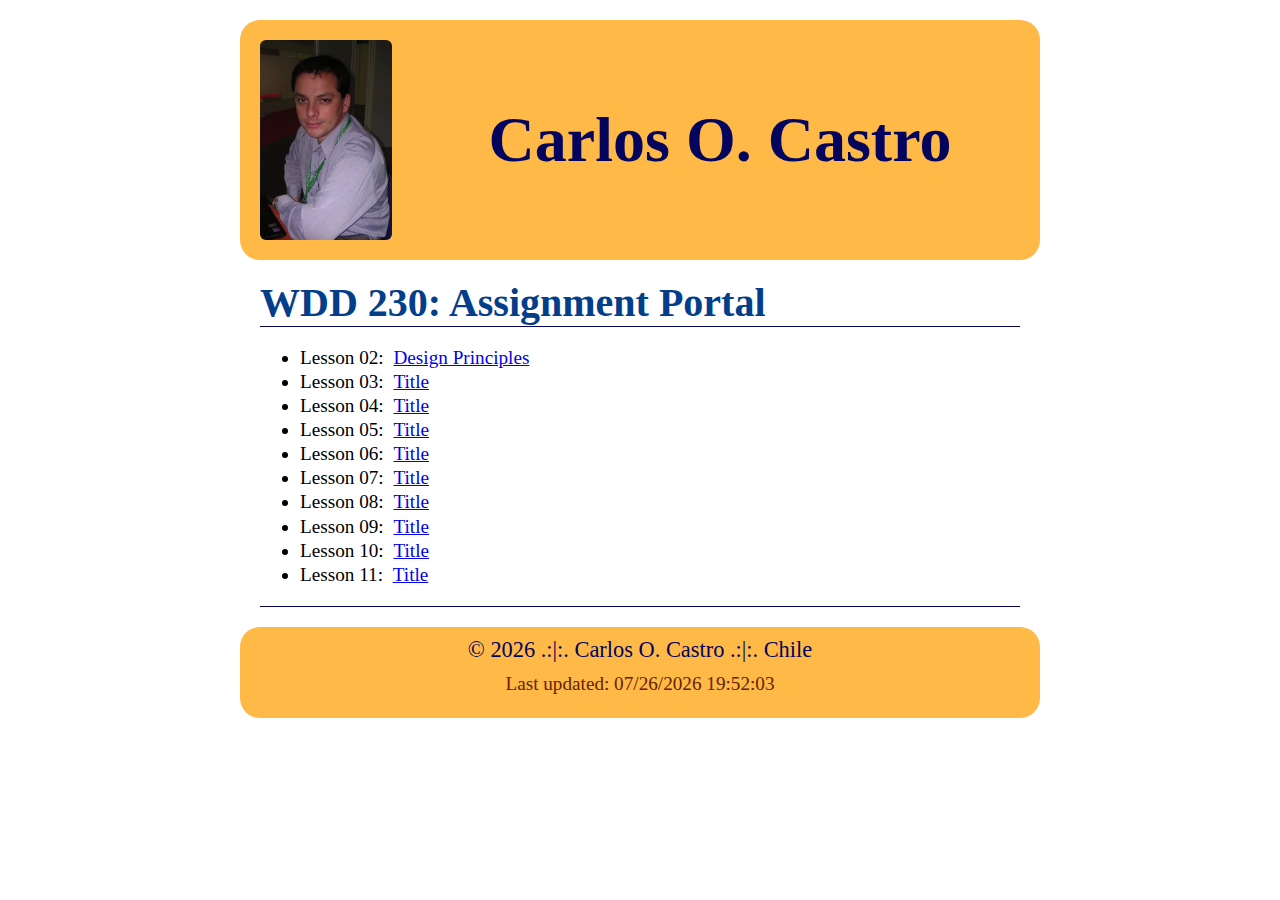
==== index.html @ b46ab0ab "commit" ====
<!DOCTYPE html>
<html lang="en">
<head>
    <meta charset="UTF-8">
    <meta http-equiv="X-UA-Compatible" content="IE=edge">
    <meta name="viewport" content="width=device-width, initial-scale=1.0">
    <title>Assignment portal for Carlos Castro - BYUI WDD 230 course</title>
    <meta name="description" content="Assignment portal for Carlos Castro in WDD230 course from Brigham Young University - Idaho">
    <link rel="shortcut icon" href="images/favicon.ico">
    <link rel="stylesheet" href="css/normailze.css">
    <link rel="stylesheet" href="css/small.css">
    <script src="js/main.js" defer></script>
</head>
<body>
    <header>
        <img src="images/carlosocastro.jpg" alt="Image of a sit person looking at the camara">
        <h1>Carlos O. Castro</h1>
    </header>
    <main>
        <h2>WDD 230: Assignment Portal</h2>
        <ul>
            <li>Lesson  02: <a href="lesson2/design-principles.html">Design Principles</a></li>
            <li>Lesson  03: <a href="lesson3/">Title</a></li>
            <li>Lesson  04: <a href="#">Title</a></li>
            <li>Lesson  05: <a href="#">Title</a></li>
            <li>Lesson  06: <a href="#">Title</a></li>
            <li>Lesson  07: <a href="#">Title</a></li>
            <li>Lesson  08: <a href="#">Title</a></li>
            <li>Lesson  09: <a href="#">Title</a></li>
            <li>Lesson  10: <a href="#">Title</a></li>
            <li>Lesson  11: <a href="#">Title</a></li>
        </ul>
        <p></p>
    </main>
    <footer>
        <p id="line1"></p>
        <p id="line2"></p>
    </footer>
</html>
---- css/normailze.css ----
/*! normalize.css v8.0.1 | MIT License | github.com/necolas/normalize.css */

/* Document
   ========================================================================== */

/**
 * 1. Correct the line height in all browsers.
 * 2. Prevent adjustments of font size after orientation changes in iOS.
 */

 html {
    line-height: 1.15; /* 1 */
    -webkit-text-size-adjust: 100%; /* 2 */
  }
  
  /* Sections
     ========================================================================== */
  
  /**
   * Remove the margin in all browsers.
   */
  
  body {
    margin: 0;
  }
  
  /**
   * Render the `main` element consistently in IE.
   */
  
  main {
    display: block;
  }
  
  /**
   * Correct the font size and margin on `h1` elements within `section` and
   * `article` contexts in Chrome, Firefox, and Safari.
   */
  
  h1 {
    font-size: 2em;
    margin: 0.67em 0;
  }
  
  /* Grouping content
     ========================================================================== */
  
  /**
   * 1. Add the correct box sizing in Firefox.
   * 2. Show the overflow in Edge and IE.
   */
  
  hr {
    box-sizing: content-box; /* 1 */
    height: 0; /* 1 */
    overflow: visible; /* 2 */
  }
  
  /**
   * 1. Correct the inheritance and scaling of font size in all browsers.
   * 2. Correct the odd `em` font sizing in all browsers.
   */
  
  pre {
    font-family: monospace, monospace; /* 1 */
    font-size: 1em; /* 2 */
  }
  
  /* Text-level semantics
     ========================================================================== */
  
  /**
   * Remove the gray background on active links in IE 10.
   */
  
  a {
    background-color: transparent;
  }
  
  /**
   * 1. Remove the bottom border in Chrome 57-
   * 2. Add the correct text decoration in Chrome, Edge, IE, Opera, and Safari.
   */
  
  abbr[title] {
    border-bottom: none; /* 1 */
    text-decoration: underline; /* 2 */
    text-decoration: underline dotted; /* 2 */
  }
  
  /**
   * Add the correct font weight in Chrome, Edge, and Safari.
   */
  
  b,
  strong {
    font-weight: bolder;
  }
  
  /**
   * 1. Correct the inheritance and scaling of font size in all browsers.
   * 2. Correct the odd `em` font sizing in all browsers.
   */
  
  code,
  kbd,
  samp {
    font-family: monospace, monospace; /* 1 */
    font-size: 1em; /* 2 */
  }
  
  /**
   * Add the correct font size in all browsers.
   */
  
  small {
    font-size: 80%;
  }
  
  /**
   * Prevent `sub` and `sup` elements from affecting the line height in
   * all browsers.
   */
  
  sub,
  sup {
    font-size: 75%;
    line-height: 0;
    position: relative;
    vertical-align: baseline;
  }
  
  sub {
    bottom: -0.25em;
  }
  
  sup {
    top: -0.5em;
  }
  
  /* Embedded content
     ========================================================================== */
  
  /**
   * Remove the border on images inside links in IE 10.
   */
  
  img {
    border-style: none;
  }
  
  /* Forms
     ========================================================================== */
  
  /**
   * 1. Change the font styles in all browsers.
   * 2. Remove the margin in Firefox and Safari.
   */
  
  button,
  input,
  optgroup,
  select,
  textarea {
    font-family: inherit; /* 1 */
    font-size: 100%; /* 1 */
    line-height: 1.15; /* 1 */
    margin: 0; /* 2 */
  }
  
  /**
   * Show the overflow in IE.
   * 1. Show the overflow in Edge.
   */
  
  button,
  input { /* 1 */
    overflow: visible;
  }
  
  /**
   * Remove the inheritance of text transform in Edge, Firefox, and IE.
   * 1. Remove the inheritance of text transform in Firefox.
   */
  
  button,
  select { /* 1 */
    text-transform: none;
  }
  
  /**
   * Correct the inability to style clickable types in iOS and Safari.
   */
  
  button,
  [type="button"],
  [type="reset"],
  [type="submit"] {
    -webkit-appearance: button;
  }
  
  /**
   * Remove the inner border and padding in Firefox.
   */
  
  button::-moz-focus-inner,
  [type="button"]::-moz-focus-inner,
  [type="reset"]::-moz-focus-inner,
  [type="submit"]::-moz-focus-inner {
    border-style: none;
    padding: 0;
  }
  
  /**
   * Restore the focus styles unset by the previous rule.
   */
  
  button:-moz-focusring,
  [type="button"]:-moz-focusring,
  [type="reset"]:-moz-focusring,
  [type="submit"]:-moz-focusring {
    outline: 1px dotted ButtonText;
  }
  
  /**
   * Correct the padding in Firefox.
   */
  
  fieldset {
    padding: 0.35em 0.75em 0.625em;
  }
  
  /**
   * 1. Correct the text wrapping in Edge and IE.
   * 2. Correct the color inheritance from `fieldset` elements in IE.
   * 3. Remove the padding so developers are not caught out when they zero out
   *    `fieldset` elements in all browsers.
   */
  
  legend {
    box-sizing: border-box; /* 1 */
    color: inherit; /* 2 */
    display: table; /* 1 */
    max-width: 100%; /* 1 */
    padding: 0; /* 3 */
    white-space: normal; /* 1 */
  }
  
  /**
   * Add the correct vertical alignment in Chrome, Firefox, and Opera.
   */
  
  progress {
    vertical-align: baseline;
  }
  
  /**
   * Remove the default vertical scrollbar in IE 10+.
   */
  
  textarea {
    overflow: auto;
  }
  
  /**
   * 1. Add the correct box sizing in IE 10.
   * 2. Remove the padding in IE 10.
   */
  
  [type="checkbox"],
  [type="radio"] {
    box-sizing: border-box; /* 1 */
    padding: 0; /* 2 */
  }
  
  /**
   * Correct the cursor style of increment and decrement buttons in Chrome.
   */
  
  [type="number"]::-webkit-inner-spin-button,
  [type="number"]::-webkit-outer-spin-button {
    height: auto;
  }
  
  /**
   * 1. Correct the odd appearance in Chrome and Safari.
   * 2. Correct the outline style in Safari.
   */
  
  [type="search"] {
    -webkit-appearance: textfield; /* 1 */
    outline-offset: -2px; /* 2 */
  }
  
  /**
   * Remove the inner padding in Chrome and Safari on macOS.
   */
  
  [type="search"]::-webkit-search-decoration {
    -webkit-appearance: none;
  }
  
  /**
   * 1. Correct the inability to style clickable types in iOS and Safari.
   * 2. Change font properties to `inherit` in Safari.
   */
  
  ::-webkit-file-upload-button {
    -webkit-appearance: button; /* 1 */
    font: inherit; /* 2 */
  }
  
  /* Interactive
     ========================================================================== */
  
  /*
   * Add the correct display in Edge, IE 10+, and Firefox.
   */
  
  details {
    display: block;
  }
  
  /*
   * Add the correct display in all browsers.
   */
  
  summary {
    display: list-item;
  }
  
  /* Misc
     ========================================================================== */
  
  /**
   * Add the correct display in IE 10+.
   */
  
  template {
    display: none;
  }
  
  /**
   * Add the correct display in IE 10.
   */
  
  [hidden] {
    display: none;
  }
---- css/small.css ----
img {
    height: 200px;
    margin: 20px 0 20px 20px;
    border-radius: 6px;
}
header {
    display: grid;
    grid-template-columns: 1fr 4fr;
    align-items: center;
    background-color: #ffb947;
    max-width: 800px;
    border-radius: 20px;
    overflow: hidden;
    margin: 20px auto;
}
h1 {
    font-size: 4em;
    margin: 0;
    color: #03045e;
    text-align: center;
}

main {
    max-width: 800px;
    overflow: hidden;
    margin: 0 auto;
}

main h2 {
    margin: 0 20px;
    border-bottom: 1px solid #03045e;
    font-size: 2.5em;
    color: #023e8a;
}

main ul {
    margin: 20px 20px;
}

main ul li {
    font-size: 1.2em ;
    margin: 2px 0;
}

main ul li a {
    margin-left: 5px;
}

main p {
    border-top: 1px solid #03045e;
    margin: 0 20px;
}

footer {
    display: grid;
    grid-template-rows: 1fr 1fr;
    justify-items: center;
    
    background-color: #ffb947;
    max-width: 800px;
    border-radius: 20px;
    overflow: hidden;
    margin: 20px auto 0 auto;
}

#line1 {
    color: #03045e;
    font-size: 1.4em;
    margin: 10px;
}

#line2 {
    color: #662200;
    font-size: 1.2em;
    margin: 0;
}
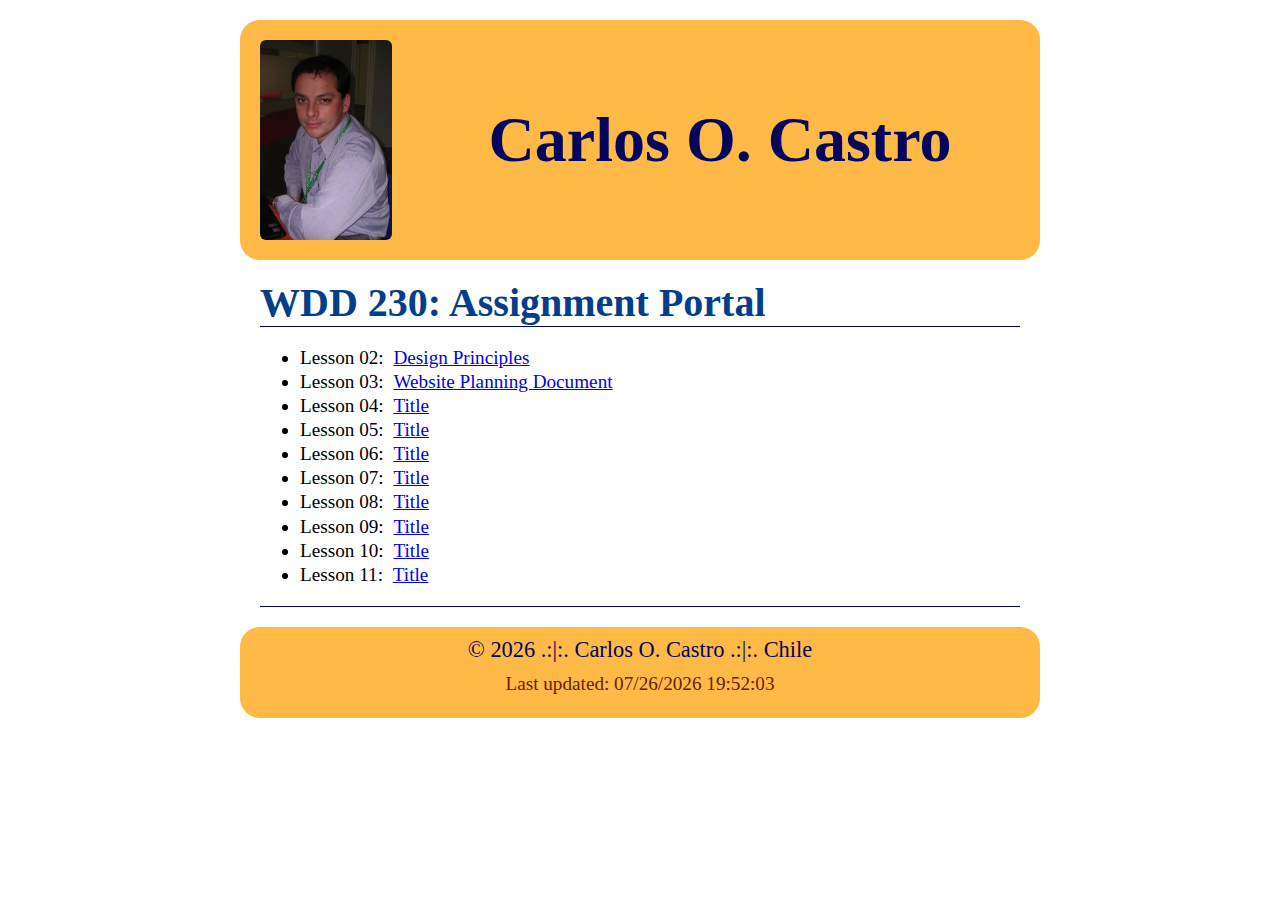
==== commit 119abf8e: "commit" ====
--- a/index.html
+++ b/index.html
@@ -20,7 +20,7 @@
         <h2>WDD 230: Assignment Portal</h2>
         <ul>
             <li>Lesson  02: <a href="lesson2/design-principles.html">Design Principles</a></li>
-            <li>Lesson  03: <a href="lesson3/">Title</a></li>
+            <li>Lesson  03: <a href="lesson3/">Website Planning Document</a></li>
             <li>Lesson  04: <a href="#">Title</a></li>
             <li>Lesson  05: <a href="#">Title</a></li>
             <li>Lesson  06: <a href="#">Title</a></li>
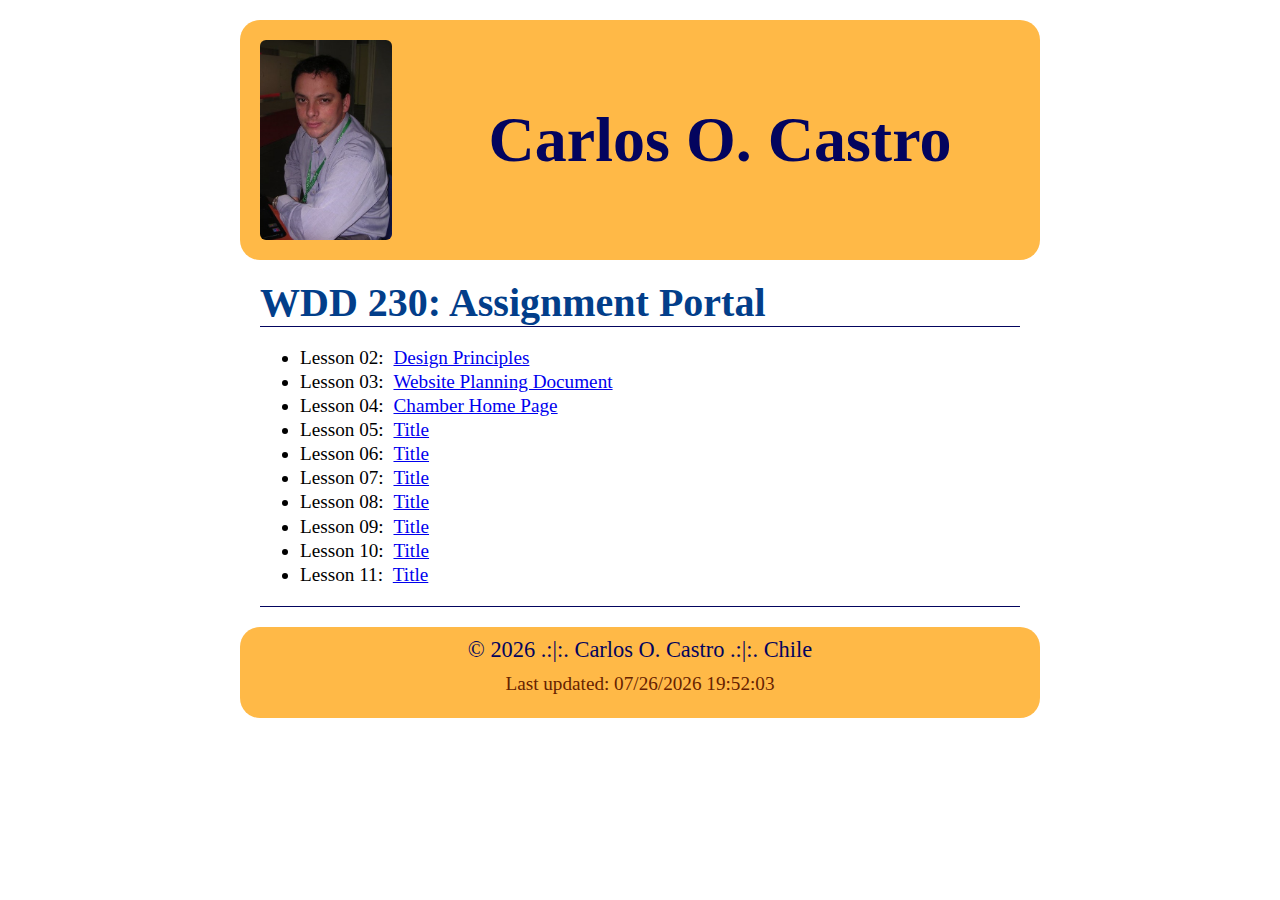
==== commit 3d22f016: "commit" ====
--- a/index.html
+++ b/index.html
@@ -21,7 +21,7 @@
         <ul>
             <li>Lesson  02: <a href="lesson2/design-principles.html">Design Principles</a></li>
             <li>Lesson  03: <a href="lesson3/">Website Planning Document</a></li>
-            <li>Lesson  04: <a href="#">Title</a></li>
+            <li>Lesson  04: <a href="chamber/index.html">Chamber Home Page</a></li>
             <li>Lesson  05: <a href="#">Title</a></li>
             <li>Lesson  06: <a href="#">Title</a></li>
             <li>Lesson  07: <a href="#">Title</a></li>
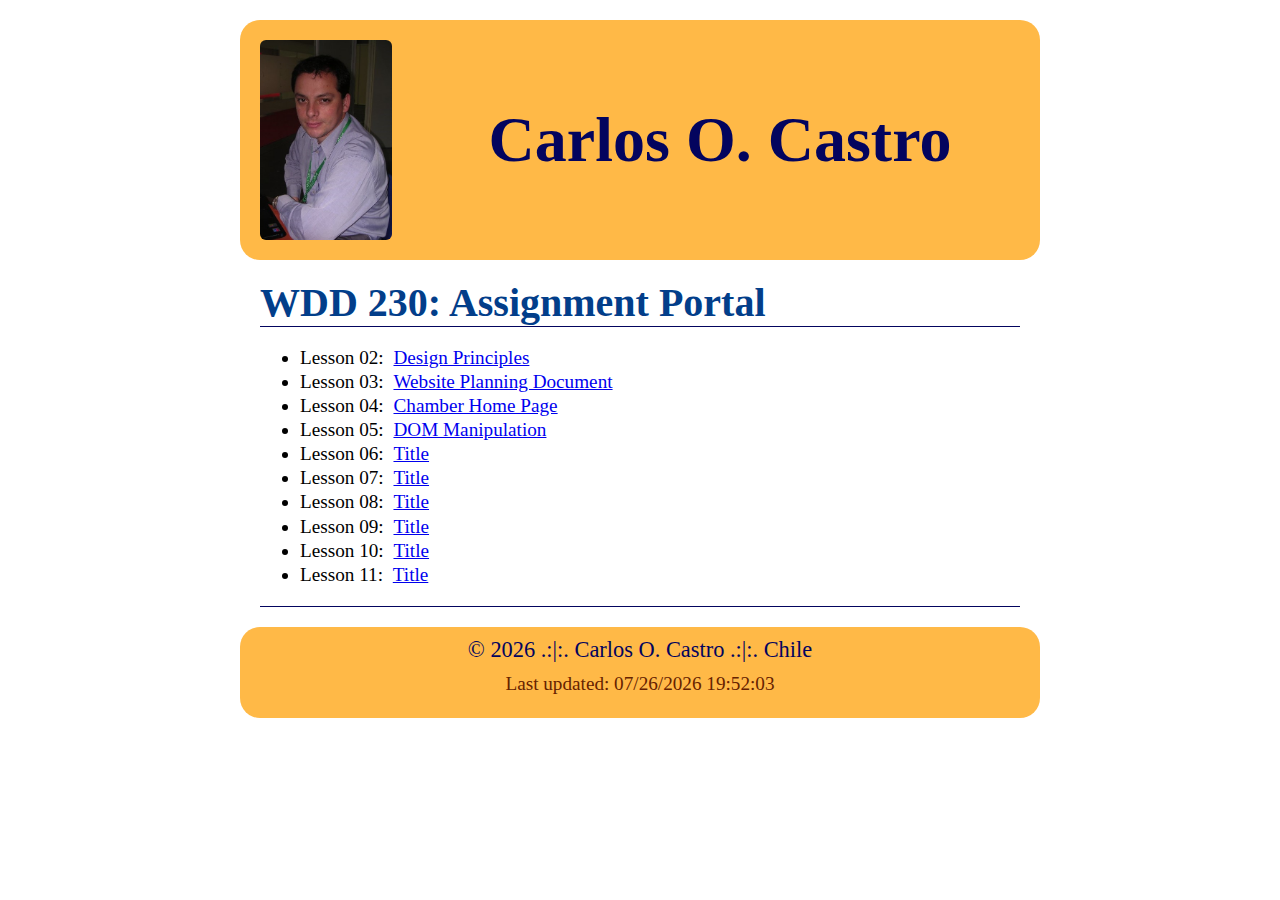
==== commit 83df2316: "commit" ====
--- a/index.html
+++ b/index.html
@@ -21,8 +21,8 @@
         <ul>
             <li>Lesson  02: <a href="lesson2/design-principles.html">Design Principles</a></li>
             <li>Lesson  03: <a href="lesson3/">Website Planning Document</a></li>
-            <li>Lesson  04: <a href="chamber/index.html">Chamber Home Page</a></li>
-            <li>Lesson  05: <a href="#">Title</a></li>
+            <li>Lesson  04: <a href="chamber/">Chamber Home Page</a></li>
+            <li>Lesson  05: <a href="lesson5/bom.html">DOM Manipulation</a></li>
             <li>Lesson  06: <a href="#">Title</a></li>
             <li>Lesson  07: <a href="#">Title</a></li>
             <li>Lesson  08: <a href="#">Title</a></li>
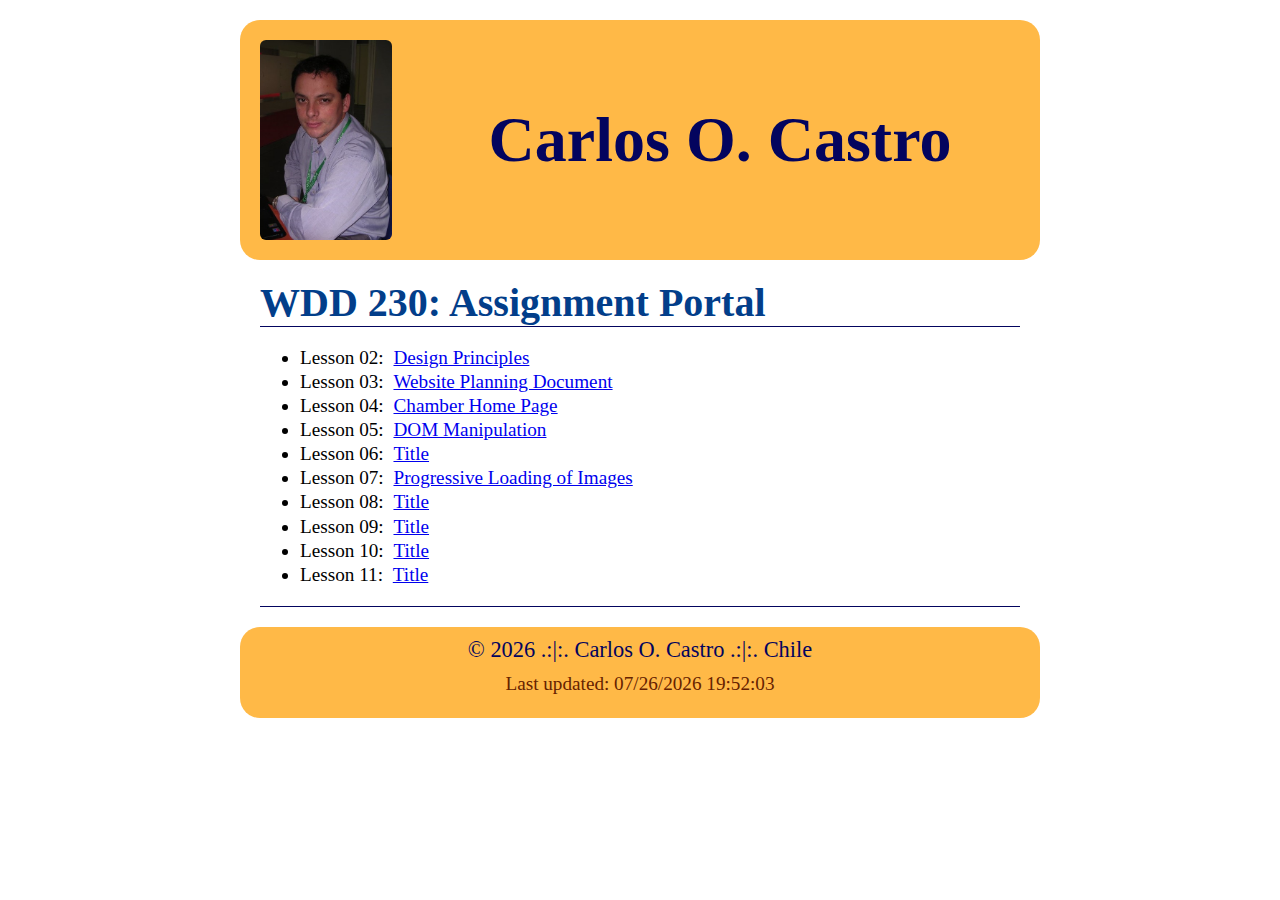
==== commit 27ee1127: "commit" ====
--- a/index.html
+++ b/index.html
@@ -24,7 +24,7 @@
             <li>Lesson  04: <a href="chamber/">Chamber Home Page</a></li>
             <li>Lesson  05: <a href="lesson5/bom.html">DOM Manipulation</a></li>
             <li>Lesson  06: <a href="#">Title</a></li>
-            <li>Lesson  07: <a href="#">Title</a></li>
+            <li>Lesson  07: <a href="lesson7/lazyload.html">Progressive Loading of Images</a></li>
             <li>Lesson  08: <a href="#">Title</a></li>
             <li>Lesson  09: <a href="#">Title</a></li>
             <li>Lesson  10: <a href="#">Title</a></li>
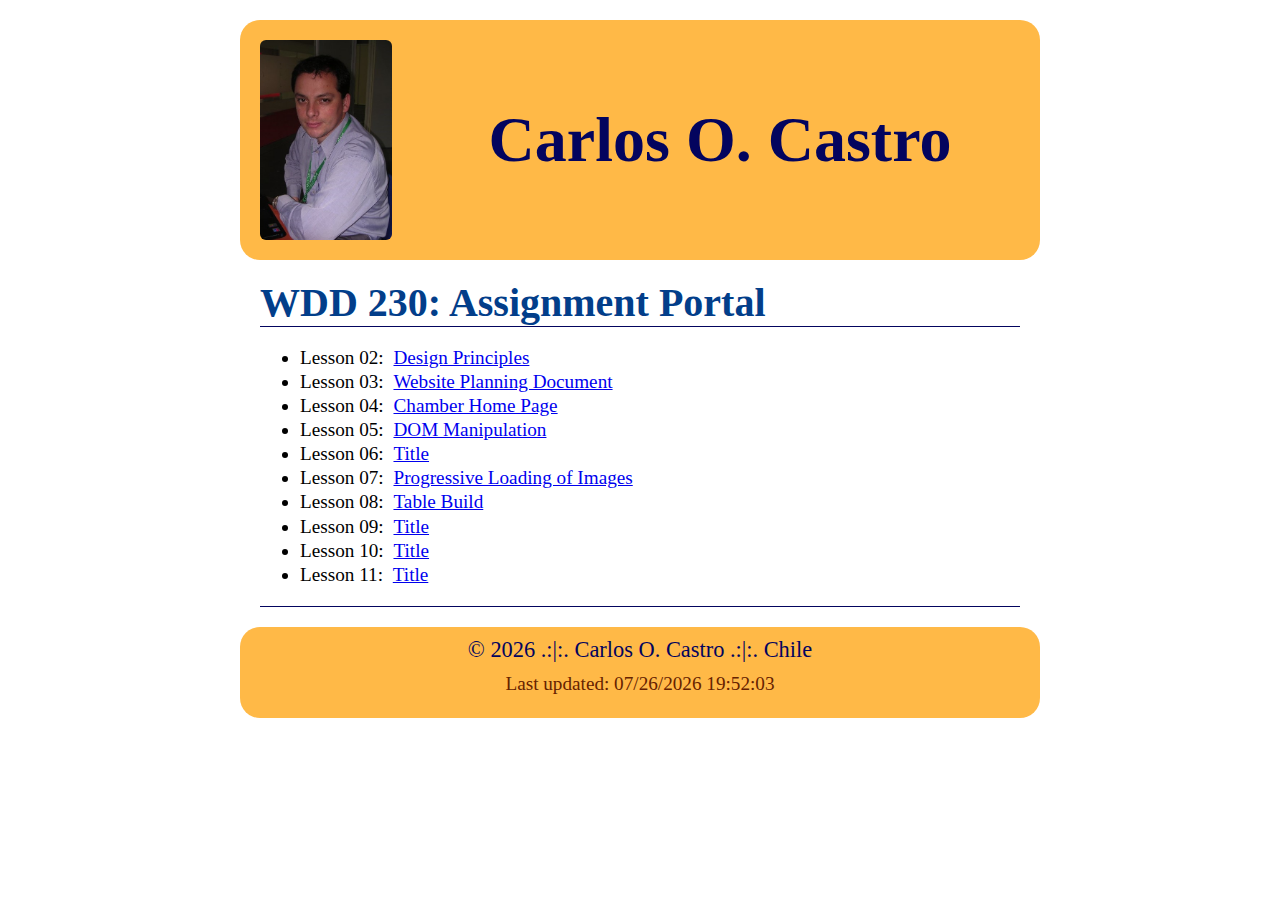
==== commit 7a80dcaa: "commit" ====
--- a/index.html
+++ b/index.html
@@ -25,7 +25,7 @@
             <li>Lesson  05: <a href="lesson5/bom.html">DOM Manipulation</a></li>
             <li>Lesson  06: <a href="#">Title</a></li>
             <li>Lesson  07: <a href="lesson7/lazyload.html">Progressive Loading of Images</a></li>
-            <li>Lesson  08: <a href="#">Title</a></li>
+            <li>Lesson  08: <a href="lesson8/tablebuild.html">Table Build</a></li>
             <li>Lesson  09: <a href="#">Title</a></li>
             <li>Lesson  10: <a href="#">Title</a></li>
             <li>Lesson  11: <a href="#">Title</a></li>
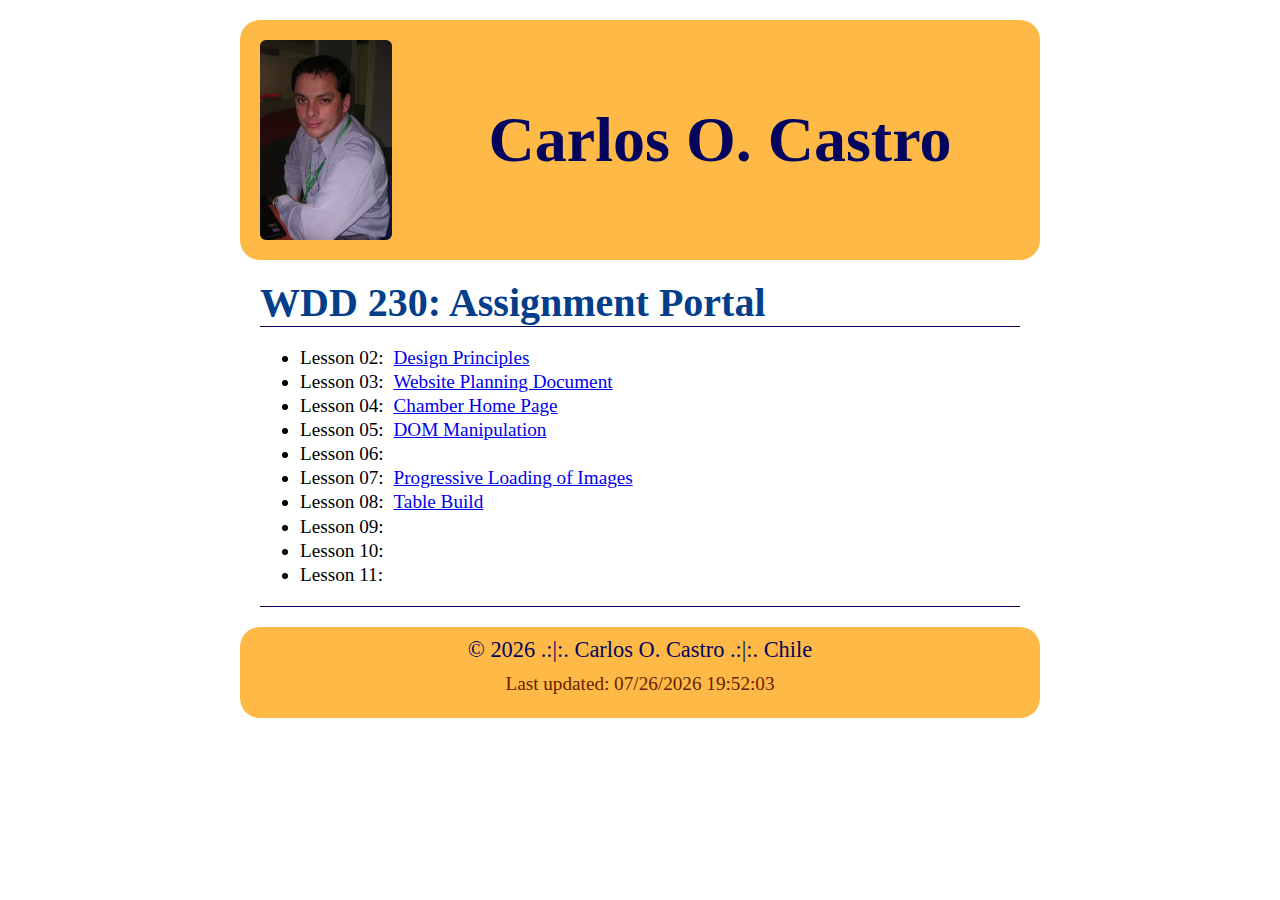
==== commit 7285110b: "commit" ====
--- a/index.html
+++ b/index.html
@@ -23,12 +23,12 @@
             <li>Lesson  03: <a href="lesson3/">Website Planning Document</a></li>
             <li>Lesson  04: <a href="chamber/">Chamber Home Page</a></li>
             <li>Lesson  05: <a href="lesson5/bom.html">DOM Manipulation</a></li>
-            <li>Lesson  06: <a href="#">Title</a></li>
+            <li>Lesson  06: <a href="#"></a></li>
             <li>Lesson  07: <a href="lesson7/lazyload.html">Progressive Loading of Images</a></li>
             <li>Lesson  08: <a href="lesson8/tablebuild.html">Table Build</a></li>
-            <li>Lesson  09: <a href="#">Title</a></li>
-            <li>Lesson  10: <a href="#">Title</a></li>
-            <li>Lesson  11: <a href="#">Title</a></li>
+            <li>Lesson  09: <a href="#"></a></li>
+            <li>Lesson  10: <a href="#"></a></li>
+            <li>Lesson  11: <a href="#"></a></li>
         </ul>
         <p></p>
     </main>
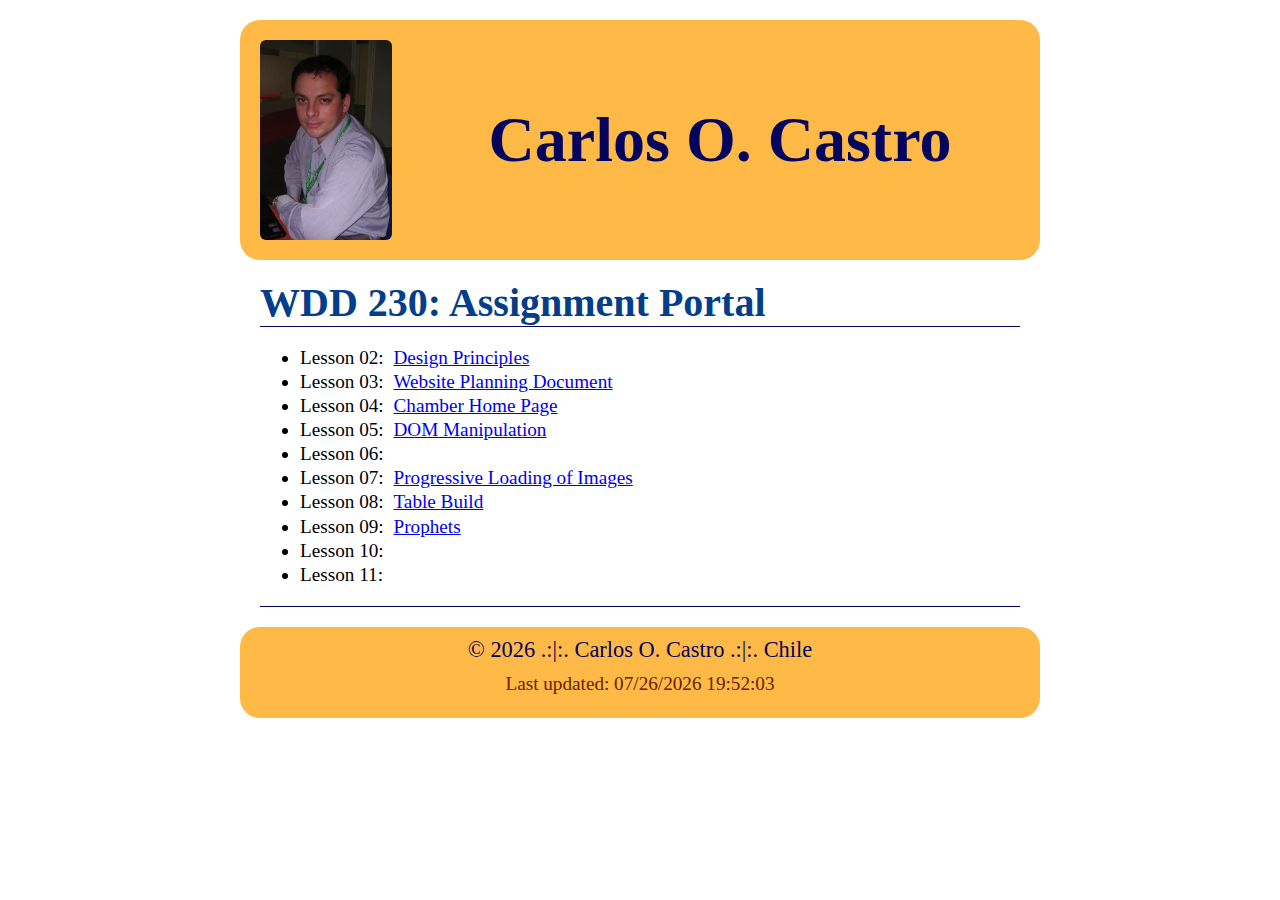
==== commit 79a9ec44: "commit" ====
--- a/index.html
+++ b/index.html
@@ -26,7 +26,7 @@
             <li>Lesson  06: <a href="#"></a></li>
             <li>Lesson  07: <a href="lesson7/lazyload.html">Progressive Loading of Images</a></li>
             <li>Lesson  08: <a href="lesson8/tablebuild.html">Table Build</a></li>
-            <li>Lesson  09: <a href="#"></a></li>
+            <li>Lesson  09: <a href="lesson9/prophets.html">Prophets</a></li>
             <li>Lesson  10: <a href="#"></a></li>
             <li>Lesson  11: <a href="#"></a></li>
         </ul>
